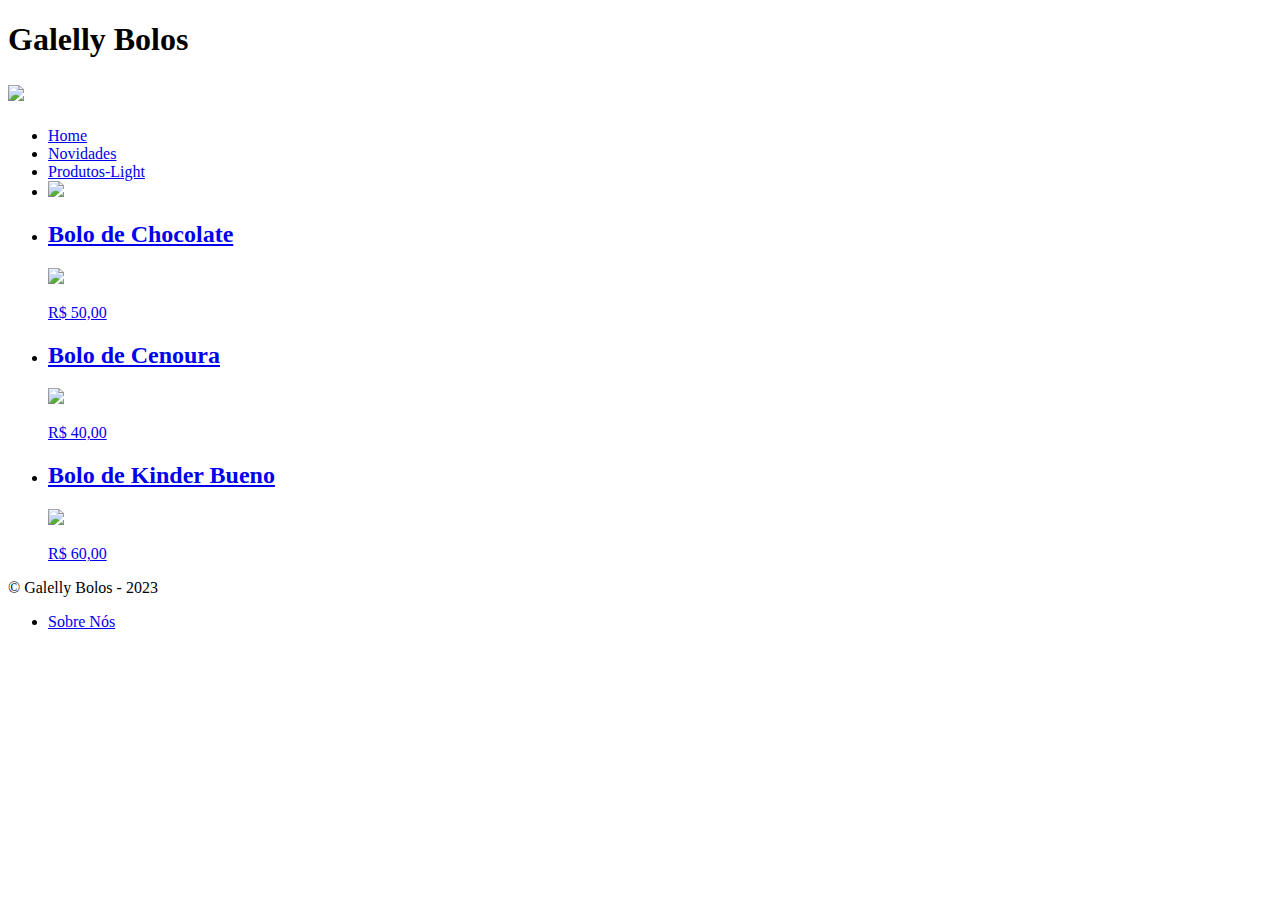
==== index.html @ 94a8a828 "Add files via upload" ====
<!DOCTYPE html>
<html lang="pt-br">
    <head>
        <title>Galelly Bolos</title>
        <meta charset="UTF-8">
        <meta name="viewport" content="width=device-width">
        <link rel="stylesheet" href="reset.css">
        <link rel="stylesheet" href="style.css">
    </head>
    <body>
        <header>
            <h1>Galelly Bolos</h1>
            <div class="caixa">
                <h2><img class="img1" src="logo.png"></h2>
                <nav>
                    <ul>
                        <li><a href="menuprinc.html">Home</a></li>
                        <li><a href="novidades.html">Novidades</a></li>
                        <li><a class="Diabétes" href="diabéticos.html">Produtos-Light</a></li>
                        <li><a href="contatos.html"><img class="Notifi" src="zap.png"></a>
                    </ul>
                </nav>
            </div>
        </header>
        <main>
            <ul class="produtos">
                <li><a href="menucompra.html">
                    <h2>Bolo de Chocolate</h2>
                    <img src="bolos-de-chocolate-decorados-7.jpg">
                    <p class="descrição"></p>
                    <p class="preço">R$ 50,00</p>
                </li></a>

                <li><a href="menucompra.html">
                    <h2>Bolo de Cenoura</h2>
                    <img src="bolo-kinder-bueno-bolo-de-chocolate.jpg">
                    <p class="descrição"></p>
                    <p class="preço">R$ 40,00</p>
                </li></a>

                <li><a href="menucompra.html">
                    <h2>Bolo de Kinder Bueno</h2>
                    <img src="bolo de kinder bueno.jpg">
                    <p class="descrição"></p>
                    <p class="preço">R$ 60,00</p>
                </li></a>
            </ul>
        </main>
        <footer>
            <p class="Direitos">&copy; Galelly Bolos - 2023</p>
            <ul>
                <li><a class="noz" href="sobre.html">Sobre Nós</a></li>
            </ul>
        </footer>
    </body>
</html>
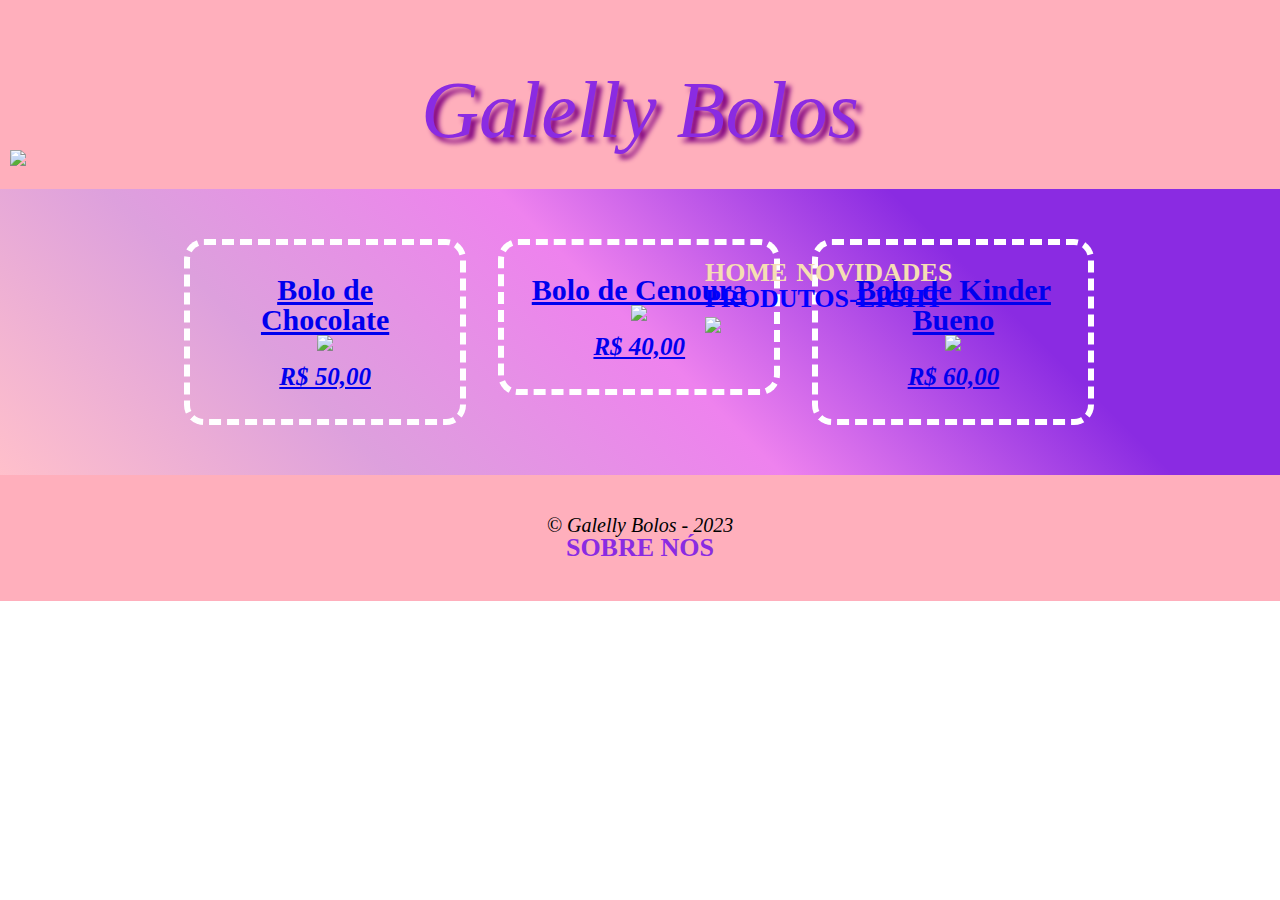
==== commit 085f1724: "Update index.html" ====
--- a/index.html
+++ b/index.html
@@ -14,7 +14,7 @@
                 <h2><img class="img1" src="logo.png"></h2>
                 <nav>
                     <ul>
-                        <li><a href="menuprinc.html">Home</a></li>
+                        <li><a href="index.html">Home</a></li>
                         <li><a href="novidades.html">Novidades</a></li>
                         <li><a class="Diabétes" href="diabéticos.html">Produtos-Light</a></li>
                         <li><a href="contatos.html"><img class="Notifi" src="zap.png"></a>
@@ -53,4 +53,4 @@
             </ul>
         </footer>
     </body>
-</html>+</html>
--- a/style.css
+++ b/style.css
@@ -0,0 +1,513 @@
+/* http://meyerweb.com/eric/tools/css/reset/ 
+   v2.0 | 20110126
+   License: none (public domain)
+*/
+
+html, body, div, span, applet, object, iframe,
+h1, h2, h3, h4, h5, h6, p, blockquote, pre,
+a, abbr, acronym, address, big, cite, code,
+del, dfn, em, img, ins, kbd, q, s, samp,
+small, strike, strong, sub, sup, tt, var,
+b, u, i, center,
+dl, dt, dd, ol, ul, li,
+fieldset, form, label, legend,
+table, caption, tbody, tfoot, thead, tr, th, td,
+article, aside, canvas, details, embed, 
+figure, figcaption, footer, header, hgroup, 
+menu, nav, output, ruby, section, summary,
+time, mark, audio, video {
+	margin: 0;
+	padding: 0;
+	border: 0;
+	font-size: 100%;
+	font: inherit;
+	vertical-align: baseline;
+}
+/* HTML5 display-role reset for older browsers */
+article, aside, details, figcaption, figure, 
+footer, header, hgroup, menu, nav, section {
+	display: block;
+}
+body {
+	line-height: 1;
+}
+ol, ul {
+	list-style: none;
+}
+blockquote, q {
+	quotes: none;
+}
+blockquote:before, blockquote:after,
+q:before, q:after {
+	content: '';
+	content: none;
+}
+table {
+	border-collapse: collapse;
+	border-spacing: 0;
+}
+
+header {
+    background: rgb(255, 175, 188);
+	padding: 20px 0;
+}
+
+h1 {
+	text-align: center;
+	font-size: 80px;
+	padding: 50px 0 0;
+	color: blueviolet;
+	font-style: italic;
+	text-shadow: 5px 5px 5px purple;
+}
+
+.caixa {
+	position: relative;
+	width: 960px;
+	margin: 0 50px 0 0;
+	display: block;
+}
+
+.img1 {
+	width: 400px;
+	text-align: center;
+	padding: 0 0 0 10px;
+}
+
+.img {
+	width: 300px;
+	padding: 0 0 0 1280px;
+}
+
+nav {
+	position: absolute;
+	top: 110px;
+	left: 700px;
+}
+
+nav li {
+    display: inline;
+    margin: 0 0 0 5px;
+}
+
+nav a {
+    text-transform: uppercase;
+    color: wheat;
+    font-weight: bold;
+    font-size: 26px;
+    text-decoration: none;
+}
+
+nav a:hover {
+	color: red;
+	text-decoration: none;
+}
+
+.produtos {
+	width: 940px;
+	margin: 0 auto;
+	padding: 50px 0;
+	text-decoration: none;
+}
+
+.produtos img {
+	width: 60%;
+}
+
+.produtos li {
+	display: inline-block;
+	text-align: center;
+	width: 30%;
+	vertical-align: top;
+	margin: 0 1.5%;
+	padding: 30px 20px;
+	box-sizing: border-box;
+	border: 6px dashed white;
+	border-radius: 20px;
+}
+
+.produtos li:hover {
+	border-color: yellow;
+}
+
+.produtos li:active {
+	border-color: lightskyblue;
+}
+
+.produtos li:hover h2 {
+	font-size: 40px;
+}
+
+.produtos h2 {
+	font-size: 30px;
+	font-weight: bold;
+}
+
+.descrição {
+	font-size: 20px;
+	font-weight: bold;
+}
+
+.produtos li:hover .descrição {
+	font-size: 30px;
+}
+
+.preço {
+	font-size: 25px;
+	font-weight: bold;
+	margin-top: 10px;
+}
+
+.produtos li:hover .preço {
+	font-size: 40px;
+}
+
+footer {
+	text-align: center;
+	background: rgb(255, 175, 188);
+	padding: 40px 0;
+}
+
+.Direitos {
+	font-size: 20px;
+	color: black;
+}
+
+.compras {
+	padding-left: 500px;
+}
+
+main {
+	margin: 0 auto;
+	background: linear-gradient(45deg, Pink 0%, Plum 25%, Violet 50%, blueviolet 75%);
+	width: 100%;
+}
+
+.panf {
+	background: rgb(255, 139, 255);
+}
+
+.panfleto {
+    width: 25%;
+    padding-left: 720px;
+}
+
+.Enfeites {
+	display: inline-block;
+	width: 15%;
+	padding-left: 30px;
+	padding-bottom: 40px;
+	margin: 0 0 0 40px;
+}
+
+.Tem h3 {
+	font-size: 30px;
+	display: inline;
+	margin: 0 0 0 200px;
+}
+
+.dentro {
+	color: rgb(0, 180, 0);
+	font-style: bold;
+}
+
+.fora {
+	color: crimson;
+	font-style: bold;
+}
+
+form {
+	padding: 40px 0;
+}
+
+form label, form legend {
+	display: block;
+	font-size: 20px;
+	margin: 0 0 10px;
+}
+
+.input-padrão {
+	display: block;
+	margin: 0 0 20px;
+	padding: 15px 25px;
+	width: 50%;
+}
+
+.Checkbox {
+	margin: 20px 0;
+}
+
+.enviar {
+	width: 40%;
+	padding: 5px 0;
+	color: wheat;
+	background-color: plum;
+	font-weight: bold;
+	font-size: 15px;
+	border-radius: 5px;
+	transition: 1s all;
+	cursor: pointer;
+}
+
+.enviar:hover {
+	background: violet;
+	transform: scale(1.2);
+}
+
+.cab {
+	background: gray;
+	color: white;
+	font-weight: bold;
+}
+
+table {
+	margin: 20px 0 40px;
+}
+
+th, td {
+	border: 1px solid black;
+	padding: 8px 15px;
+}
+
+tbody {
+	background: blue;
+}
+
+.Banner {
+	width: 100%;
+}
+
+.titulo-principal {
+	text-align: center;
+	font-size: 2em;
+	margin: 0 0 1em;
+}
+
+.principal p {
+	margin: 0 0 1em;
+}
+
+.principal strong {
+	font-weight: bold;
+}
+
+.principal em {
+	font-style: italic;
+}
+
+.imagembeneficios {
+	width: 60%;
+}
+
+.obrigado {
+	width: 40%;
+	padding-left: 550px;
+}
+
+.Flw {
+	color: blueviolet;
+	text-align: center;
+	font-size: 40px;
+	padding-top: 50px;
+	font-style: italic;
+}
+
+.novidades ul {
+	width: 1000px;
+}
+
+.novidades li, .text2 {
+	font-size: 30px;
+	color: wheat;
+	margin: 0 auto;
+	font-style: italic;
+}
+
+#Title {
+	color: cyan;
+	font-size: 40px;
+	font-style: italic;
+}
+
+.nov {
+	width: 200px;
+	float: left;
+	margin: 0 20px 20px 20px;
+	opacity: 1;
+	transition: 400ms;
+	box-shadow: 10px 10px 10px black;
+}
+
+.ida {
+	width: 200px;
+	float: right;
+	margin-top: -30px;
+	margin-right: 20px;
+	opacity: 1;
+	transition: 400ms;
+	box-shadow: 10px 10px 10px black;
+	padding-left: 7px;
+}
+
+.de {
+	width: 350px;
+	float: left;
+	margin: 0 20px 20px 20px;
+	padding-top: -30px;
+	opacity: 1;
+	transition: 400ms;
+	box-shadow: 10px 10px 10px black;
+}
+
+.text2 {
+	margin-left: 1200px;
+	text-align: right;
+}
+
+.lista li:before {
+	content: "🎂";
+}
+
+.text2:before {
+	content: "🎂";
+}
+
+.Dia {
+	background: linear-gradient(45deg, yellow 30%, lime 50%, lightskyblue 70%);
+}
+
+.produto {
+	width: 940px;
+	margin: 0 auto;
+	padding: 50px 0;
+	text-decoration: none;
+}
+
+.produto img {
+	width: 60%;
+}
+
+.produto li {
+	display: inline-block;
+	text-align: center;
+	width: 30%;
+	vertical-align: top;
+	margin: 0 1.5%;
+	padding: 30px 20px;
+	box-sizing: border-box;
+	border: 6px dashed black;
+	border-radius: 20px;
+}
+
+.produto li:hover {
+	border-color: red;
+}
+
+.produto li:active {
+	border-color:darkblue
+}
+
+.produto li:hover h2 {
+	font-size: 40px;
+}
+
+.produto h2 {
+	font-size: 30px;
+	font-weight: bold;
+}
+
+.produto li:hover .descrição {
+	font-size: 30px;
+}
+
+.produtos li:hover .preço {
+	font-size: 40px;
+}
+
+.Pag {
+	background: linear-gradient(45deg, red 0, orange 15%, yellow 30%, lime 45%, lightskyblue 70%, blueviolet 90%);
+}
+
+.Pag h1 {
+	color: rgb(255, 255, 107);
+}
+
+.Pag h1:before {
+	content: "🌟";
+}
+
+.Pag h1:after {
+	content: "🌟";
+}
+
+.Diabétes {
+	color: blue;
+}
+
+.final {
+	width: 200px;
+	padding-left: 50px;
+}
+
+.final2 {
+	width: 200px;
+	padding-left: 1350px;
+}
+
+.Notifi {
+	width: 10%;
+}
+
+.noz {
+	text-transform: uppercase;
+    color: blueviolet;
+    font-weight: bold;
+    font-size: 26px;
+    text-decoration: none;
+}
+
+.titulo-principal {
+	padding-left: 20px;
+	text-align: center;
+	font-style: italic;
+	color: gold;
+}
+
+.Missão {
+	font-size: 25px;
+	color: gold;
+}
+
+p {
+	text-align: center;
+	font-style: italic;
+	font-size: 35px;
+}
+
+.Para1 {
+	text-align: center;
+	font-style: italic;
+	font-size: 35px;
+	color: cyan;
+	margin: 0 15px;
+}
+
+.Para {
+	text-align: center;
+	font-style: italic;
+	font-size: 35px;
+	color: cyan;
+}
+
+.mapa-conteudo {
+	margin: 0 auto;
+	padding-left: 625px;
+}
+
+.mapa {
+	padding: 2em 0;
+}
+
+.Esta {
+	color: gold;
+}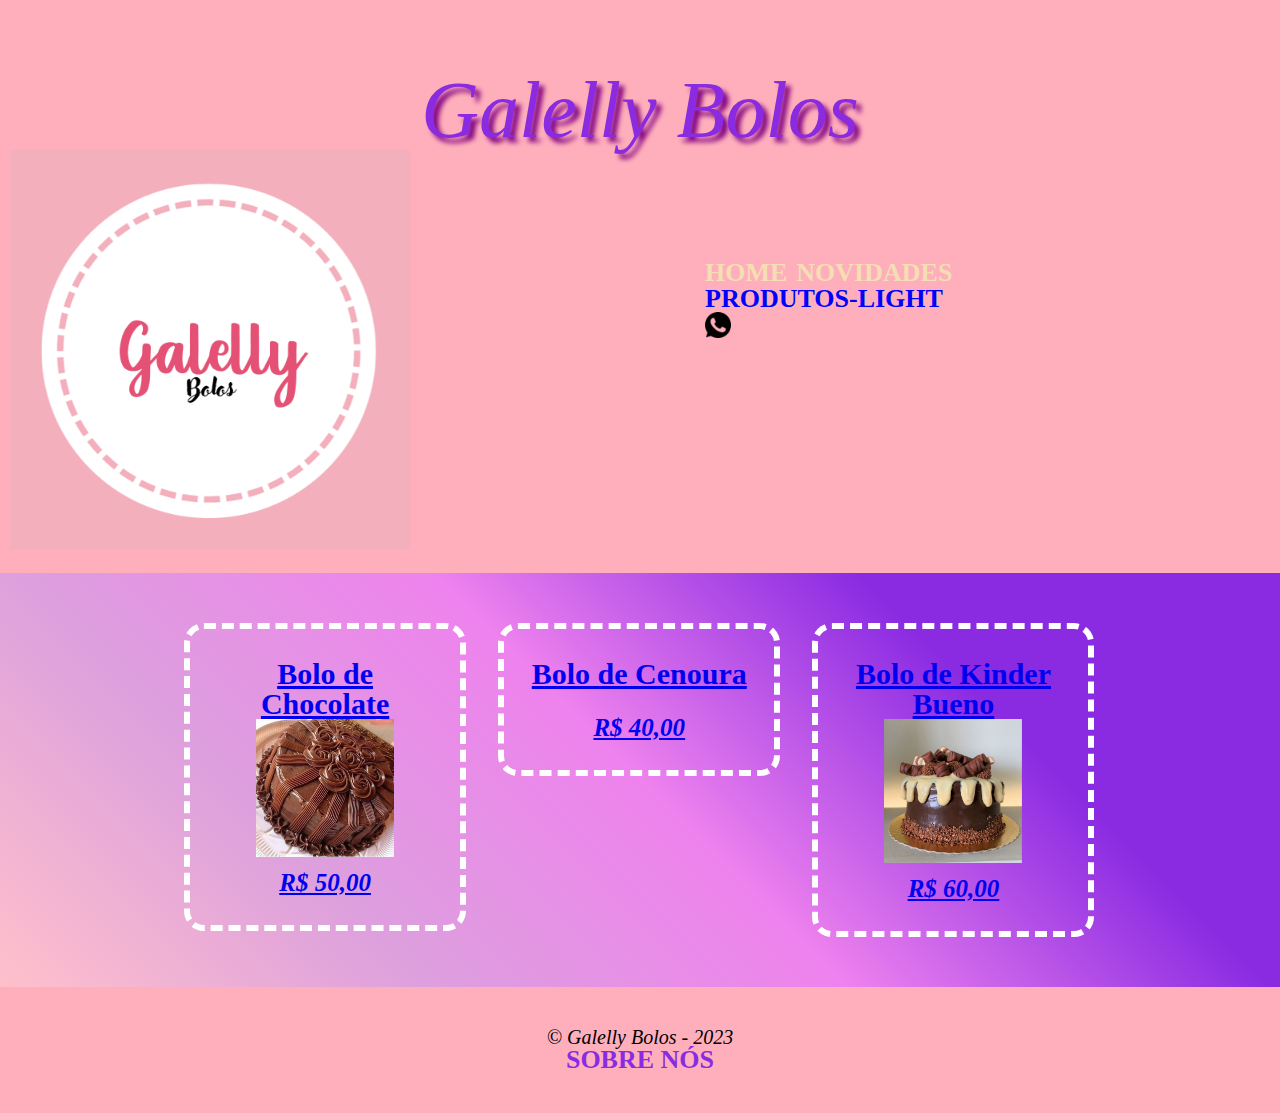
==== commit 4f98e568: "Update index.html" ====
--- a/index.html
+++ b/index.html
@@ -33,7 +33,7 @@
 
                 <li><a href="menucompra.html">
                     <h2>Bolo de Cenoura</h2>
-                    <img src="bolo-kinder-bueno-bolo-de-chocolate.jpg">
+                    <img src="">
                     <p class="descrição"></p>
                     <p class="preço">R$ 40,00</p>
                 </li></a>
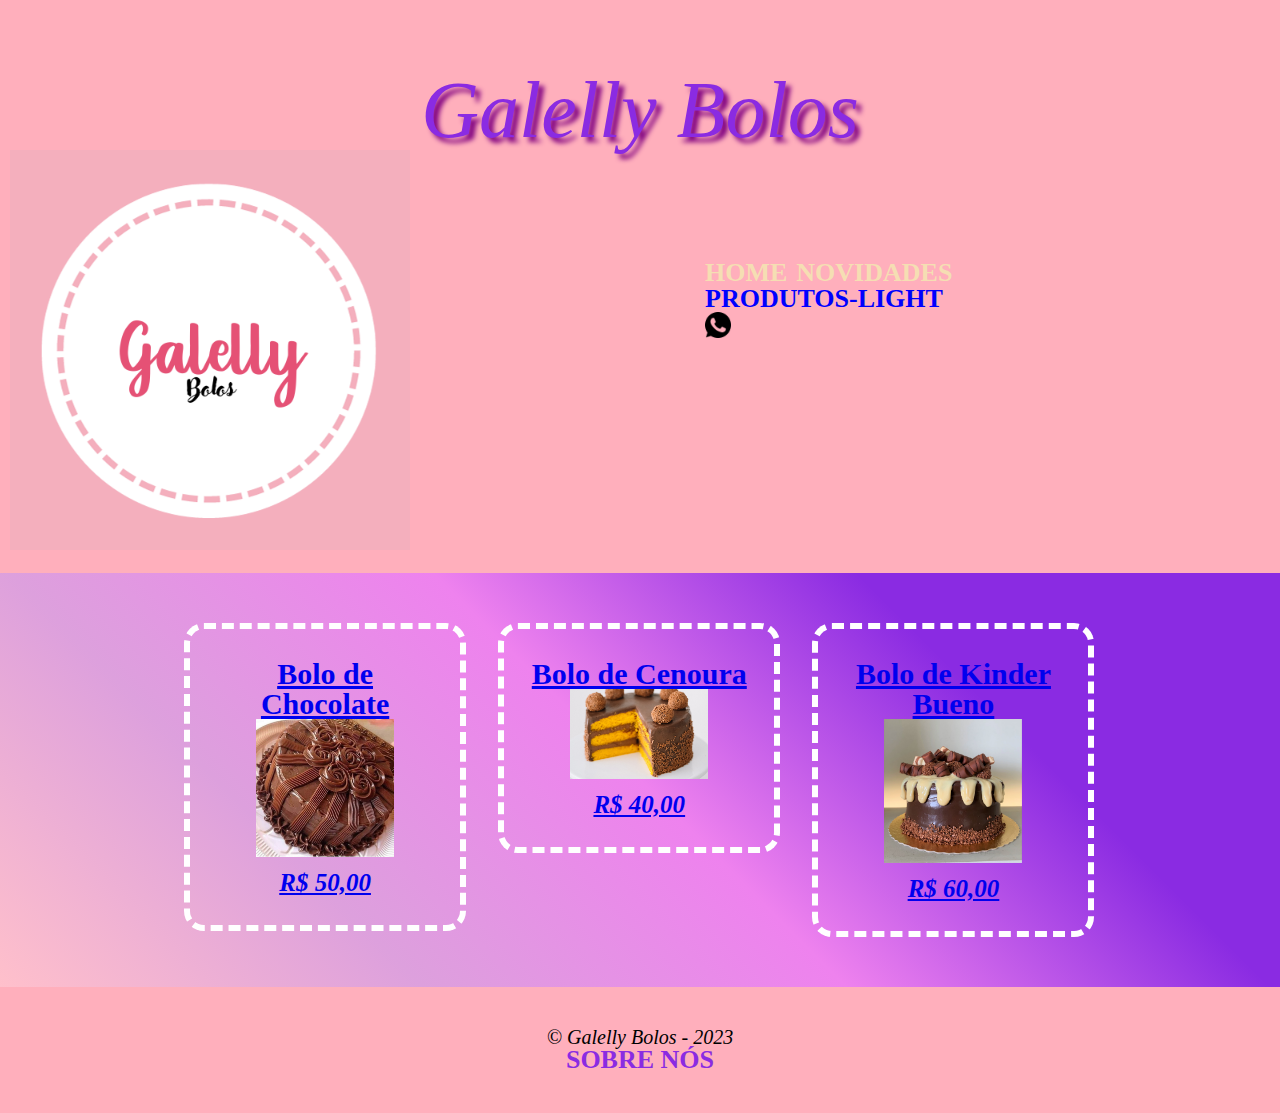
==== commit 52547183: "Update index.html" ====
--- a/index.html
+++ b/index.html
@@ -33,7 +33,7 @@
 
                 <li><a href="menucompra.html">
                     <h2>Bolo de Cenoura</h2>
-                    <img src="">
+                    <img src="bolo-de-cenoura-com-brigadeiro-em-camadas-dani-noce-destaque-1.jpg">
                     <p class="descrição"></p>
                     <p class="preço">R$ 40,00</p>
                 </li></a>
